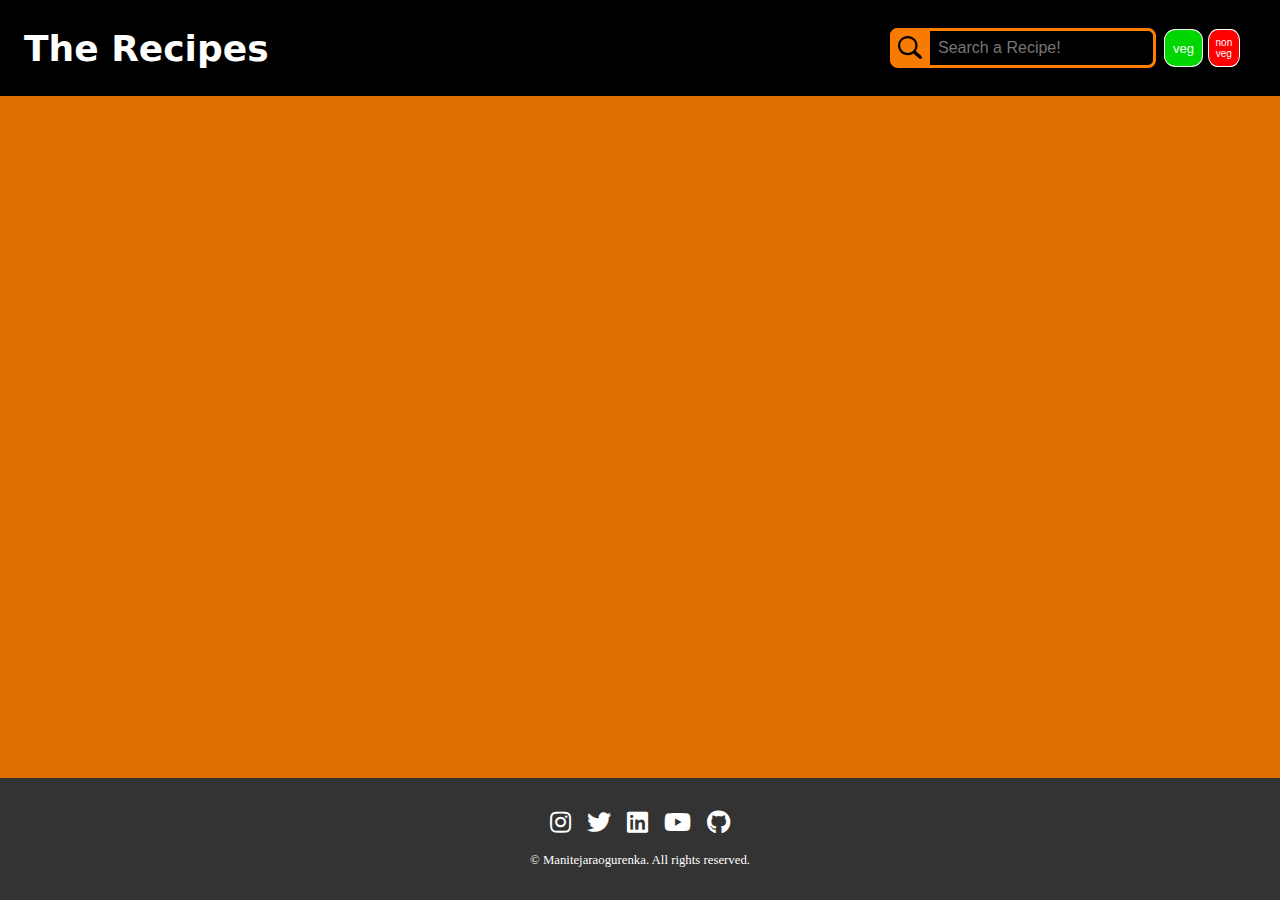
==== index.html @ 764a0cce "added essential files" ====
<!DOCTYPE html>
<html lang="en">
<head>
    <meta charset="UTF-8">
    <meta name="viewport" content="width=device-width, initial-scale=1.0">
    <link rel="stylesheet" href="style.css">
    <link rel="stylesheet" href="https://cdnjs.cloudflare.com/ajax/libs/font-awesome/5.15.3/css/all.min.css"/>
    <link rel="shortcut icon" href="./images/Favicon.png" type="image/x-icon">
    <title>Recipe App</title>
</head>
<body>
    <header class="header">
        <a href="index.html" class="heading-1"><h1>The Recipes</h1></a>
        <div class="search-container">
            <img draggable="false" src="images/search-icon.svg" alt="search icon" class="search-icon">
            <input type="text" id="search" autocomplete="off" placeholder="Search a Recipe!">
        </div>
        <div class="category-buttons">
            <button class="category-button veg" id="veg">veg</button>
            <button class="category-button non-veg" id="nonveg">non</br>veg</button>
        </div>
    </header>
    <main class="main"></main>
    <div class="pagination">
        <ul id="pagination-list"></ul>
    </div>
    <footer class="footer">
        <div class="footer-content">
            <div class="social-links">
                <a href="https://www.instagram.com/Manitejarao.gurenka" target="_blank"><i class="fab fa-instagram"></i></a>
                <a href="https://www.x.com/gurenkamaniteja" target="_blank"><i class="fab fa-twitter"></i></a>
                <a href="https://www.linkedin.com/in/manitejaraogurenka" target="_blank"><i class="fab fa-linkedin"></i></a>
                <a href="https://www.youtube.com/@manitejaraogurenka" target="_blank"><i class="fab fa-youtube"></i></a>
                <a href="https://github.com/ManitejaraoGurenka" target="_blank"><i class="fab fa-github"></i></a>
            </div>
            <div class="copyright">
                &copy; <span id="currentYear"></span> Manitejaraogurenka.  All rights reserved.
            </div>
        </div>
    </footer>
    <script type="module" src="index.js"></script>
</body>
</html>
---- style.css ----
* {
    padding: 0;
    margin: 0;
    box-sizing: border-box;
}

:root {
    --bg-color: #e07000;
    --text-primary-color: white;
}

body {
    background-color: var(--bg-color);
    min-height: 100vh;
}

.header {
    display: flex;
    align-items: center;
    width: 100vw;
    height: 6rem;
    background-color: black;
    color: var(--text-primary-color);
    font-family: system-ui, -apple-system, BlinkMacSystemFont, 'Segoe UI', Roboto, Oxygen, Ubuntu, Cantarell, 'Open Sans', 'Helvetica Neue', sans-serif;
    z-index: 1;
    padding-left: 1.5rem;
    padding-right: 2.5rem;
    position: sticky;
    top: 0;
}

.heading-1{
    font-size: large;
    text-decoration: none;
    color: var(--text-primary-color);
}

.search-icon {
    position: absolute;
    height: 2.45rem;
    padding: 0.5rem;
    cursor: pointer;
    background-color: #f77b00;
    border-radius: 8px 0px 0px 8px;
}

#search {
    padding: 8px;
    background-color: transparent;
    color: var(--text-primary-color);
    font-size: 1rem;
    padding-left: 2.8rem;
    border-radius: 8px;
    border: solid #ff8000;
}

.search-container {
    margin-left: auto;
    position: relative;
}

.category-buttons{
    display: flex;
    margin-left: 0.5rem;
    gap: 0.3rem;
}

.non-veg {
    padding: 6.8px;
    border-radius: 30%;
    background-color: rgb(255, 0, 0);
    border: white 1.6px solid;
    color: var(--text-primary-color);
    font-size: x-small;
    cursor: pointer;
}

.veg {
    padding: 8px;
    border-radius: 30%;
    background-color: rgb(0, 214, 0);
    border: white 1.6px solid;
    color: var(--text-primary-color);
    font-size: small;
    cursor: pointer;
}

.main {
    display: flex;
    flex-wrap: wrap;
    padding: 2rem;
    gap: 2rem;
    position: relative;
}

.card-container {
    display: flex;
    flex-direction: column;
    flex-wrap: wrap;
    justify-content: space-between;
    width: 18rem;
    border-radius: 8px;
    background-color: var(--text-primary-color);
}

.card-container:hover{
    transform: scale(1.06);
}

.shadow {
    box-shadow: 0 5px 9px rgba(0, 0, 0, 0.253);
}

.card-image-container {
    width: 100%;
    height: 18rem;
}

.image {
    width: 100%;
    object-fit: fill;
    padding: 0.5rem 0.5rem 0 0.5rem;
    border-radius: 18px;
    height: 12rem;
    cursor: pointer;
}

.details-container {
    padding: 0 0.5rem 0.5rem 0.5rem;
    display: flex;
    flex-direction: column;
    flex-wrap: wrap;
    gap: 0.4rem;
    justify-content: space-between;
}

.details {
    display: flex;
    align-items: center;
    justify-content: space-around;
}

.time {
    display: flex;
    height: 20px;
    margin-left: auto;
    align-items: center;
    gap: 0.15rem;
    font-size: 1rem;
}

.time img {
    height: 1.2rem;
    margin-left: auto;
}

.Title{
    font-weight: 600;
    font-family: Cambria, Cochin, Georgia, Times, 'Times New Roman', serif;
    color:indianred
}

/*Styling pagination*/
.pagination {
    display: flex;
    justify-content: center;
    padding: 2rem;
    width: 100%;
    margin-bottom: auto;
}


#pagination-list {
    list-style: none;
    display: flex;
    gap: 0.6rem;
    user-select: none;
}

#pagination-list li {
    cursor: pointer;
    padding: 0.3rem 0.5rem;
    background-color: white;
    border-radius: 2rem;
}

#pagination-list li:hover {
    background-color: #ff8000;
    transform: scale(1.15);
    color: white;
    border: white solid 1px;
}

/*footer*/
.footer {
    background-color: #333;
    color: white;
    padding: 2rem;
    text-align: center;
    width: 100vw;
    position: sticky;
    top: 100%;
}

.footer-content {
    display: flex;
    flex-direction: column;
    justify-content: space-around;
    gap: 1rem;
}

.social-links a {
    color: white;
    font-size: 1.5rem;
}

.social-links a :hover{
    color: goldenrod;
    font-size: 1.5rem;
    transform: scale(1.2);
}

.social-links{
    display: flex;
    align-self: center;
    gap: 1rem;
}

.copyright {
    font-size: 0.8rem;
}


/* Media query for smaller screens */
@media screen and (max-width: 600px) {
    .main{
        padding-top: 0;
        margin-bottom: 1rem;
        margin-top: 1rem;
    }

    .header {
        padding-right: 0.5rem;
        position: sticky;
        top: 0;
        width: 100vw;
    }

    .search-icon {
        height: 1.75rem; 
        padding: 0.4rem; 
    }

    #search {
        padding: 3.5px;
        padding-left: 2rem;
        width: 10rem;
    }

    .category-buttons{
        gap: 0.3rem;
    }

    .non-veg, .veg{
        padding: 3.5px;
        border-radius: 4px;
        font-size: x-small;
    }

    .card-container {
        width: calc(70%);
    }

    .card-image-container {
        height: 12rem;
    }

    .image {
        height: 8rem;
    }

    .heading-1{
        font-size: x-small;
    }

    .details-container{
        font-size: small;
    }

    #pagination-list li {
        padding: 0.1rem 0.3rem; 
        font-size: small; 
        gap: 0.4rem;
    }
}
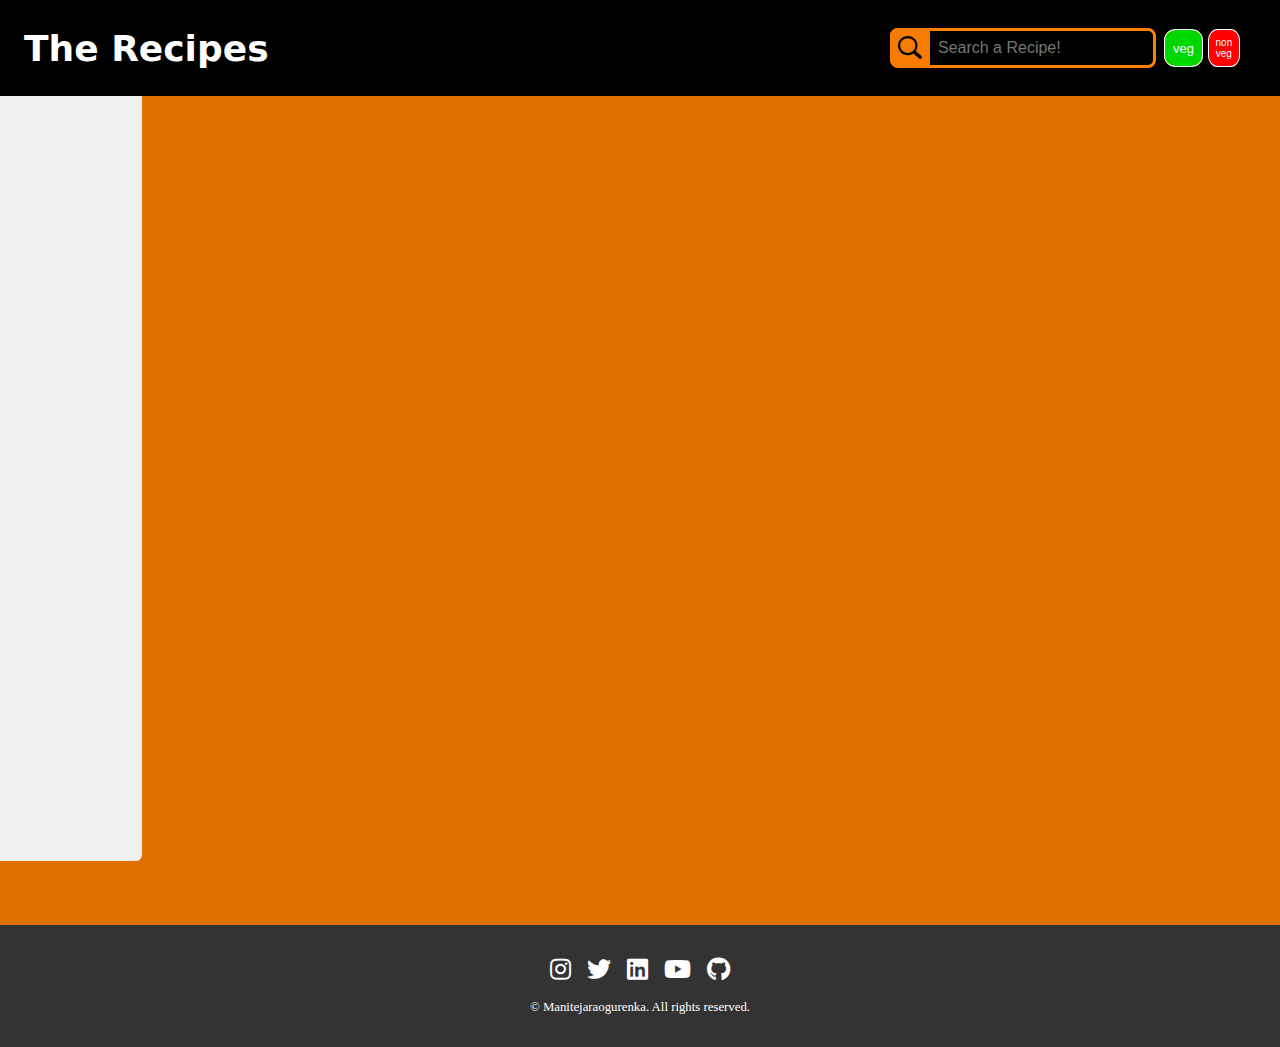
==== commit b544d79c: "added checkbox functionality" ====
--- a/index.html
+++ b/index.html
@@ -20,7 +20,10 @@
             <button class="category-button non-veg" id="nonveg">non</br>veg</button>
         </div>
     </header>
-    <main class="main"></main>
+    <div class="main-container">
+        <aside class="cuisine-filter-main"></aside>
+        <main class="main"></main>
+    </div>
     <div class="pagination">
         <ul id="pagination-list"></ul>
     </div>
--- a/style.css
+++ b/style.css
@@ -12,6 +12,8 @@
 body {
     background-color: var(--bg-color);
     min-height: 100vh;
+    max-width: 100vw;
+    overflow-x: hidden;
 }
 
 .header {
@@ -27,6 +29,7 @@
     padding-right: 2.5rem;
     position: sticky;
     top: 0;
+    margin-right: 0;
 }
 
 .heading-1{
@@ -85,10 +88,45 @@
     cursor: pointer;
 }
 
+.main-container{
+    display: flex;
+    margin: 0;
+    padding-left: 0;
+    padding-right: 0;
+}
+
+.cuisine-filter-main {
+    display: flex;
+    flex-direction: column;
+    background-color: #f0f0f0;
+    padding: 0.5rem 8.7rem 0.5rem 0.2rem;
+    border-radius: 0 0 6px 0;
+    height: 85vh;
+    overflow-y: auto;
+    overflow-x: hidden;
+    gap: 0.5rem;
+    position: sticky;
+    top: 6rem;
+}
+
+.cuisine-filter {
+    font-size: small;
+}
+
+.cuisine-label {
+    display: flex;
+    align-items: center;
+    white-space: nowrap;
+    font-size: x-small;
+    user-select: none;
+    cursor: pointer;
+}
+
 .main {
     display: flex;
     flex-wrap: wrap;
-    padding: 2rem;
+    padding: 1.5rem;
+    padding-right: 0;
     gap: 2rem;
     position: relative;
 }
@@ -200,6 +238,7 @@
     width: 100vw;
     position: sticky;
     top: 100%;
+    margin-bottom: auto;
 }
 
 .footer-content {
@@ -232,11 +271,19 @@
 
 
 /* Media query for smaller screens */
-@media screen and (max-width: 600px) {
+@media screen and (max-width: 740px) {
     .main{
         padding-top: 0;
         margin-bottom: 1rem;
         margin-top: 1rem;
+    }
+
+    .main-container{
+        margin-right: 0;
+        margin-left: 0;
+        width: 100vw;
+        padding-left: 0;
+        padding-right: 0;
     }
 
     .header {
@@ -262,13 +309,13 @@
     }
 
     .non-veg, .veg{
-        padding: 3.5px;
-        border-radius: 4px;
+        padding: 2px 3.5px;
+        border-radius: 5px;
         font-size: x-small;
     }
 
     .card-container {
-        width: calc(70%);
+        width: 15rem;
     }
 
     .card-image-container {
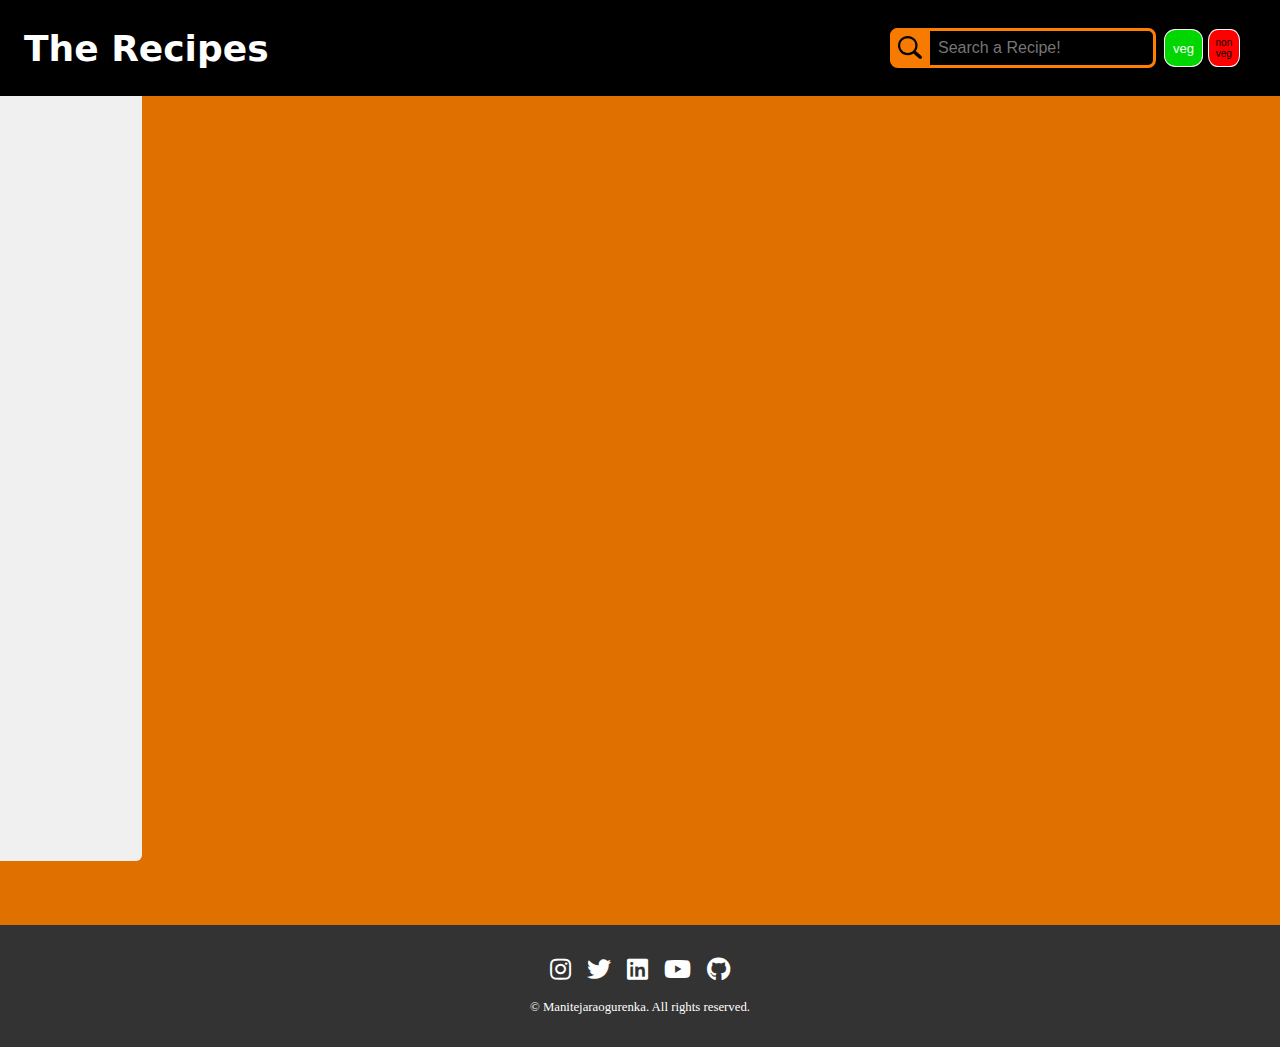
==== commit 58550285: "updated functionality of aside bar" ====
--- a/index.html
+++ b/index.html
@@ -6,7 +6,7 @@
     <link rel="stylesheet" href="style.css">
     <link rel="stylesheet" href="https://cdnjs.cloudflare.com/ajax/libs/font-awesome/5.15.3/css/all.min.css"/>
     <link rel="shortcut icon" href="./images/Favicon.png" type="image/x-icon">
-    <title>Recipe App</title>
+    <title>The Recipes</title>
 </head>
 <body>
     <header class="header">
--- a/style.css
+++ b/style.css
@@ -32,10 +32,14 @@
     margin-right: 0;
 }
 
-.heading-1{
+.heading-1 {
     font-size: large;
     text-decoration: none;
     color: var(--text-primary-color);
+}
+
+.heading-1:hover{
+    color: #ff8000;
 }
 
 .search-icon {
@@ -62,33 +66,30 @@
     position: relative;
 }
 
-.category-buttons{
+.category-buttons {
     display: flex;
     margin-left: 0.5rem;
     gap: 0.3rem;
 }
 
-.non-veg {
+.non-veg, .veg {
     padding: 6.8px;
     border-radius: 30%;
+    cursor: pointer;
+    font-size: x-small;
     background-color: rgb(255, 0, 0);
     border: white 1.6px solid;
-    color: var(--text-primary-color);
-    font-size: x-small;
-    cursor: pointer;
 }
 
 .veg {
     padding: 8px;
-    border-radius: 30%;
     background-color: rgb(0, 214, 0);
     border: white 1.6px solid;
     color: var(--text-primary-color);
     font-size: small;
-    cursor: pointer;
-}
-
-.main-container{
+}
+
+.main-container {
     display: flex;
     margin: 0;
     padding-left: 0;
@@ -139,9 +140,10 @@
     width: 18rem;
     border-radius: 8px;
     background-color: var(--text-primary-color);
-}
-
-.card-container:hover{
+    height: max-content;
+}
+
+.card-container:hover {
     transform: scale(1.06);
 }
 
@@ -192,13 +194,13 @@
     margin-left: auto;
 }
 
-.Title{
+.Title {
     font-weight: 600;
     font-family: Cambria, Cochin, Georgia, Times, 'Times New Roman', serif;
-    color:indianred
-}
-
-/*Styling pagination*/
+    color: indianred;
+}
+
+/* Styling pagination */
 .pagination {
     display: flex;
     justify-content: center;
@@ -206,7 +208,6 @@
     width: 100%;
     margin-bottom: auto;
 }
-
 
 #pagination-list {
     list-style: none;
@@ -229,7 +230,7 @@
     border: white solid 1px;
 }
 
-/*footer*/
+/* Footer */
 .footer {
     background-color: #333;
     color: white;
@@ -253,13 +254,13 @@
     font-size: 1.5rem;
 }
 
-.social-links a :hover{
+.social-links a:hover {
     color: goldenrod;
     font-size: 1.5rem;
     transform: scale(1.2);
 }
 
-.social-links{
+.social-links {
     display: flex;
     align-self: center;
     gap: 1rem;
@@ -269,16 +270,15 @@
     font-size: 0.8rem;
 }
 
-
 /* Media query for smaller screens */
 @media screen and (max-width: 740px) {
-    .main{
+    .main {
         padding-top: 0;
         margin-bottom: 1rem;
         margin-top: 1rem;
     }
 
-    .main-container{
+    .main-container {
         margin-right: 0;
         margin-left: 0;
         width: 100vw;
@@ -294,8 +294,8 @@
     }
 
     .search-icon {
-        height: 1.75rem; 
-        padding: 0.4rem; 
+        height: 1.75rem;
+        padding: 0.4rem;
     }
 
     #search {
@@ -304,11 +304,11 @@
         width: 10rem;
     }
 
-    .category-buttons{
+    .category-buttons {
         gap: 0.3rem;
     }
 
-    .non-veg, .veg{
+    .non-veg, .veg {
         padding: 2px 3.5px;
         border-radius: 5px;
         font-size: x-small;
@@ -326,17 +326,17 @@
         height: 8rem;
     }
 
-    .heading-1{
+    .heading-1 {
         font-size: x-small;
     }
 
-    .details-container{
+    .details-container {
         font-size: small;
     }
 
     #pagination-list li {
-        padding: 0.1rem 0.3rem; 
-        font-size: small; 
+        padding: 0.1rem 0.3rem;
+        font-size: small;
         gap: 0.4rem;
     }
 }